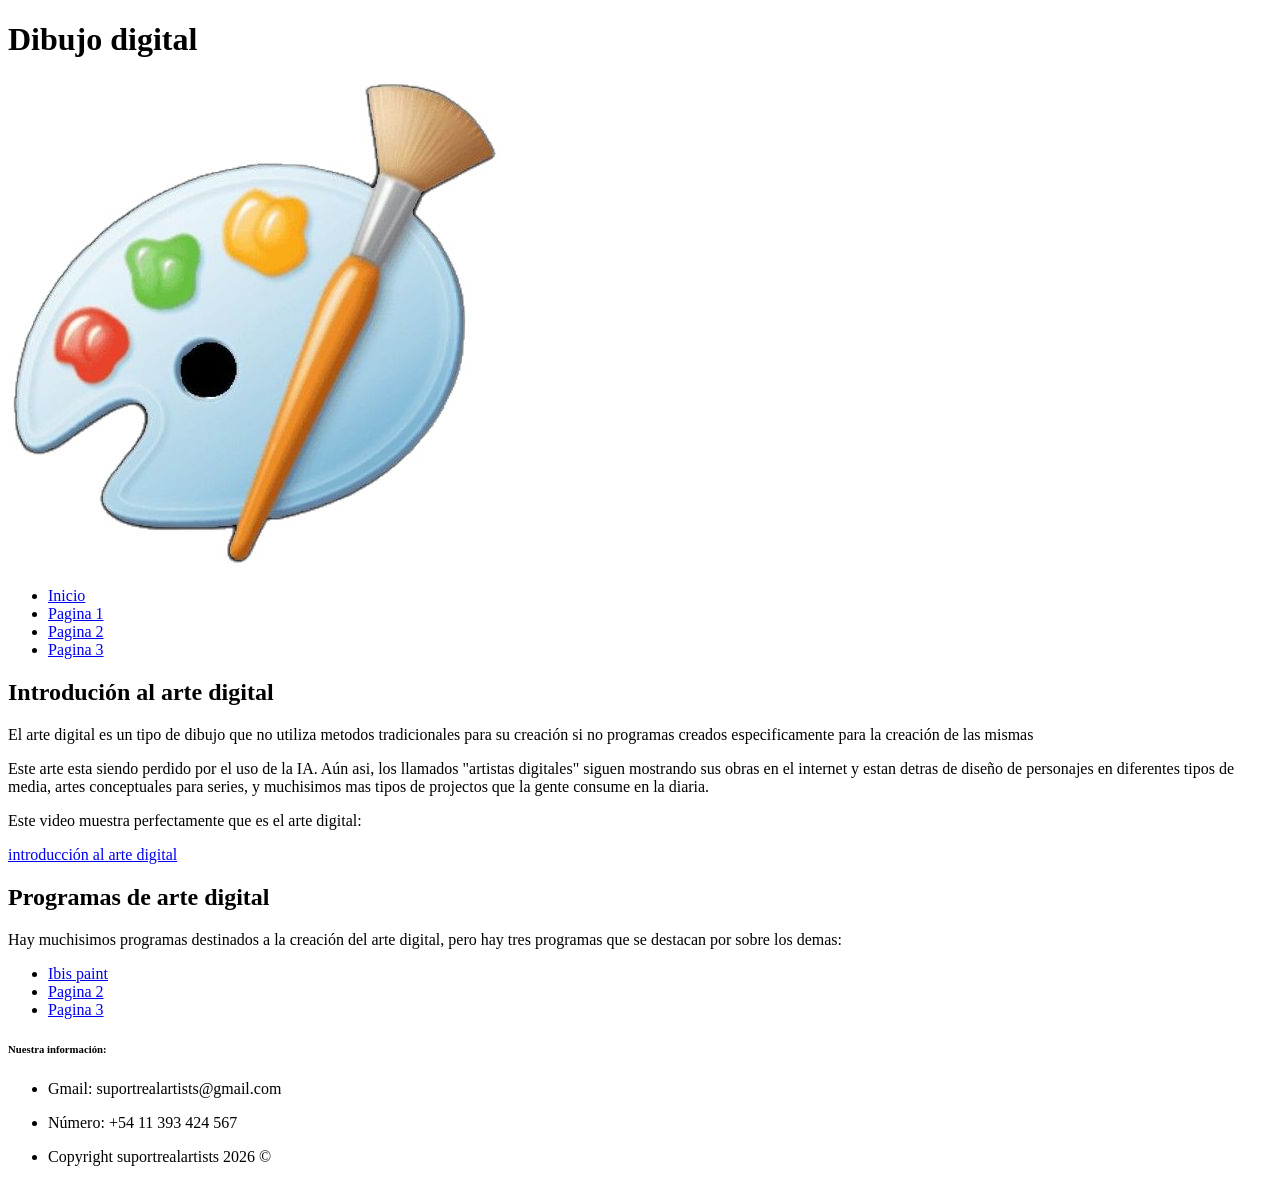
==== index.html @ 3a1f9544 "some stuff" ====
<!DOCTYPE html>
<html lang="es">
<head>
    <meta charset="UTF-8">
    <meta name="viewport" content="width=device-width, initial-scale=1.0">
    <title>index.html</title>
</head>
<body>
    
<header>
    <h1>Dibujo digital</h1>
    <img src="imagenes/paint logo.jpg" alt="logo paint">
</header>

 <nav>
        <ul>
<li><a href="index.html">Inicio</a></li>
<li><a href="page1">Pagina 1</a></li>
<li><a href="page2">Pagina 2</a></li>
<li><a href="page3">Pagina 3</a></li>
        </ul>
    </nav>
<main>
<h2> Introdución al arte digital</h2>
<p> El arte digital es un tipo de dibujo que no utiliza metodos tradicionales para su creación si no programas creados especificamente para la creación de las mismas</p>
<p> Este arte esta siendo perdido por el uso de la IA. Aún asi, los llamados "artistas digitales" siguen mostrando sus obras en el internet y estan detras de diseño de personajes en diferentes tipos de media, artes conceptuales para series, y muchisimos mas tipos de projectos que la gente consume en la diaria.</p>
<p> Este video muestra perfectamente que es el arte digital:</p>
<a href="https://www.youtube.com/watch?v=8GdY-1D-4Vg"> introducción al arte digital</a>

<h2> Programas de arte digital </h2>
<p> Hay muchisimos programas destinados a la creación del arte digital, pero hay tres programas que se destacan por sobre los demas:</p>

<ul>
<li><a href="Ibispaint">Ibis paint</a></li>
<li><a href="page2">Pagina 2</a></li>
<li><a href="page3">Pagina 3</a></li>
</ul>


</main>
<footer>
<h6>Nuestra información:</h6>
<ul>
<li><p>Gmail: suportrealartists@gmail.com</p></li>
<li><p>Número: +54 11 393 424 567</p></li>
<li><p>Copyright suportrealartists 2026 ©</p></li>
</ul>
</footer>
</body>
</html>
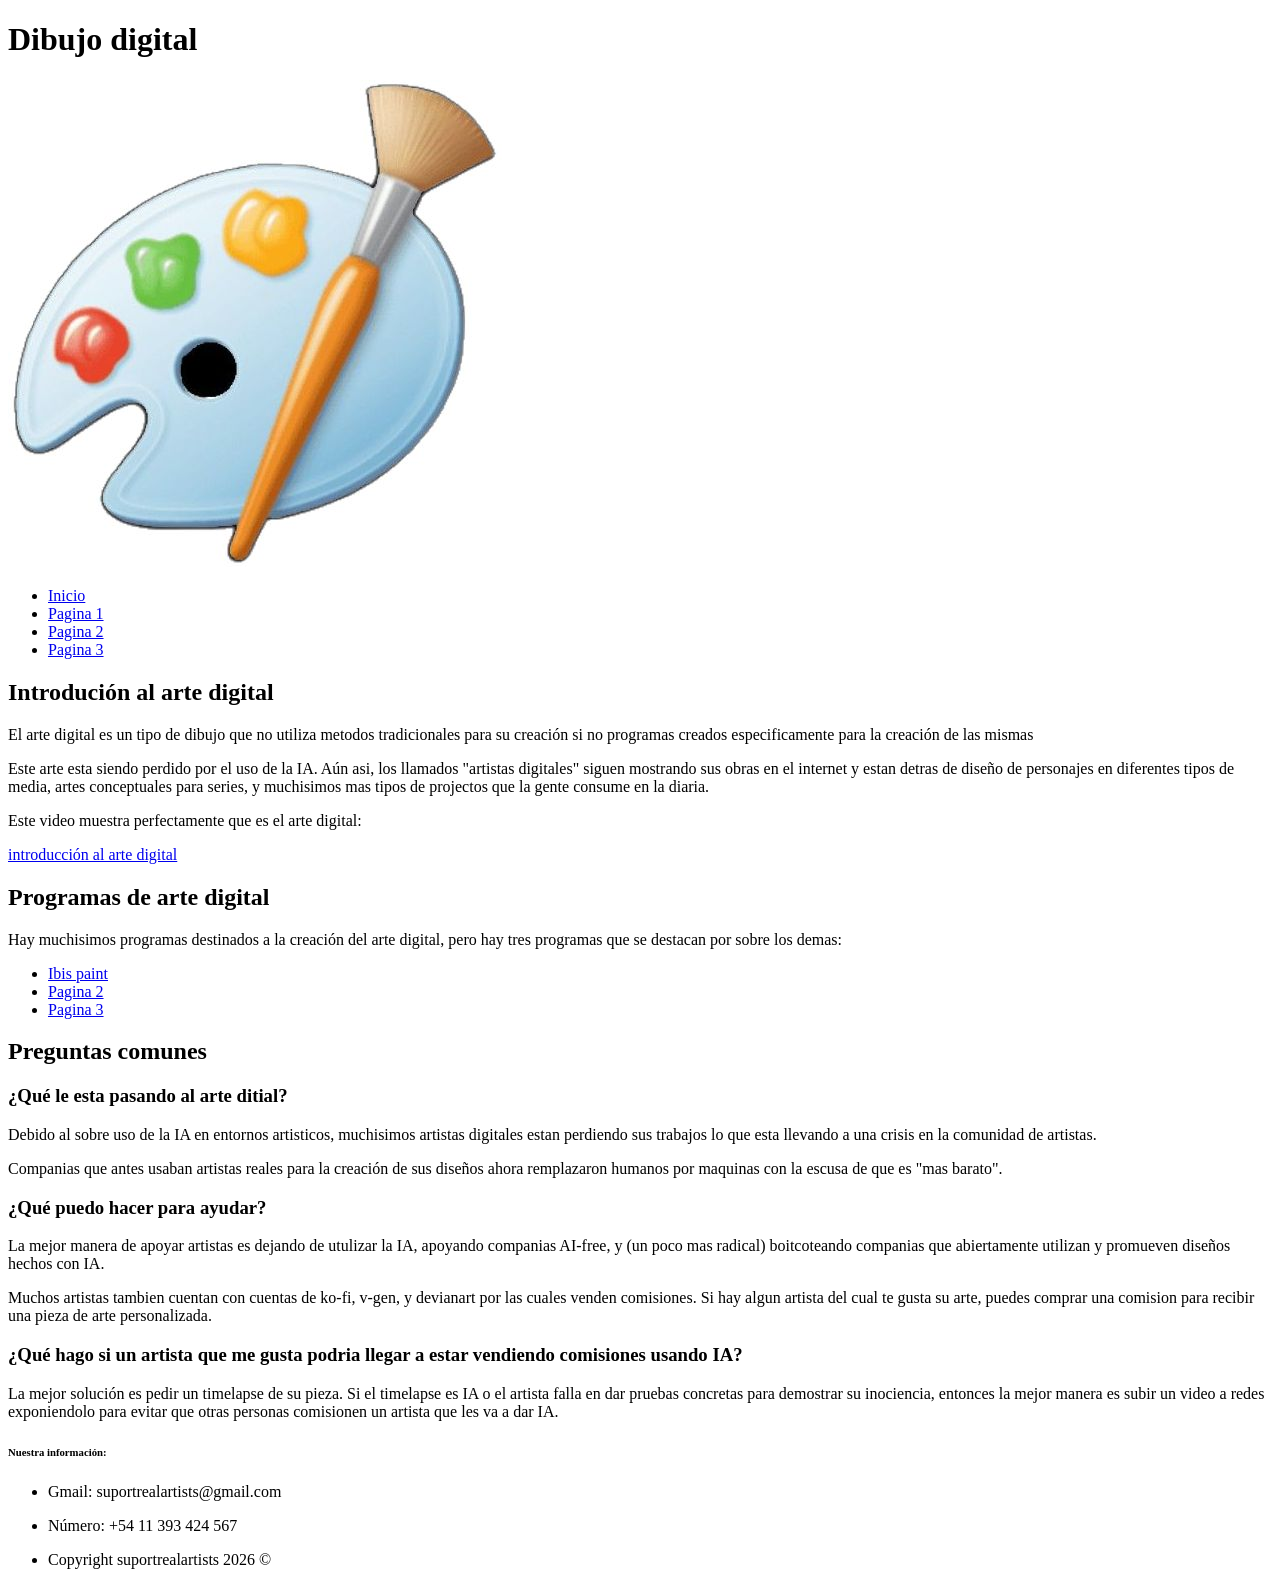
==== commit fe3de2b2: "pregutnas" ====
--- a/index.html
+++ b/index.html
@@ -36,6 +36,17 @@
 <li><a href="page3">Pagina 3</a></li>
 </ul>
 
+<h2>Preguntas comunes</h2>
+<h3> ¿Qué le esta pasando al arte ditial?</h3>
+<p>Debido al sobre uso de la IA en entornos artisticos, muchisimos artistas digitales estan perdiendo sus trabajos lo que esta llevando a una crisis en la comunidad de artistas.</p>
+<p>Companias que antes usaban artistas reales para la creación de sus diseños ahora remplazaron humanos por maquinas con la escusa de que es "mas barato".</p>
+<h3>¿Qué puedo hacer para ayudar?</h3>
+<p>La mejor manera de apoyar artistas es dejando de utulizar la IA, apoyando companias AI-free, y (un poco mas radical) boitcoteando companias que abiertamente utilizan y promueven diseños hechos con IA. </p>
+<p>Muchos artistas tambien cuentan con cuentas de ko-fi, v-gen, y devianart por las cuales venden comisiones. Si hay algun artista del cual te gusta su arte, puedes comprar una comision para recibir una pieza de arte personalizada.</p>
+<h3>¿Qué hago si un artista que me gusta podria llegar a estar vendiendo comisiones usando IA?</h3>
+<p>La mejor solución es pedir un timelapse de su pieza. Si el timelapse es IA o el artista falla en dar pruebas concretas para demostrar su inociencia, entonces la mejor manera es subir un video a redes exponiendolo para evitar que otras personas comisionen un artista que les va a dar IA.</p>
+
+
 
 </main>
 <footer>
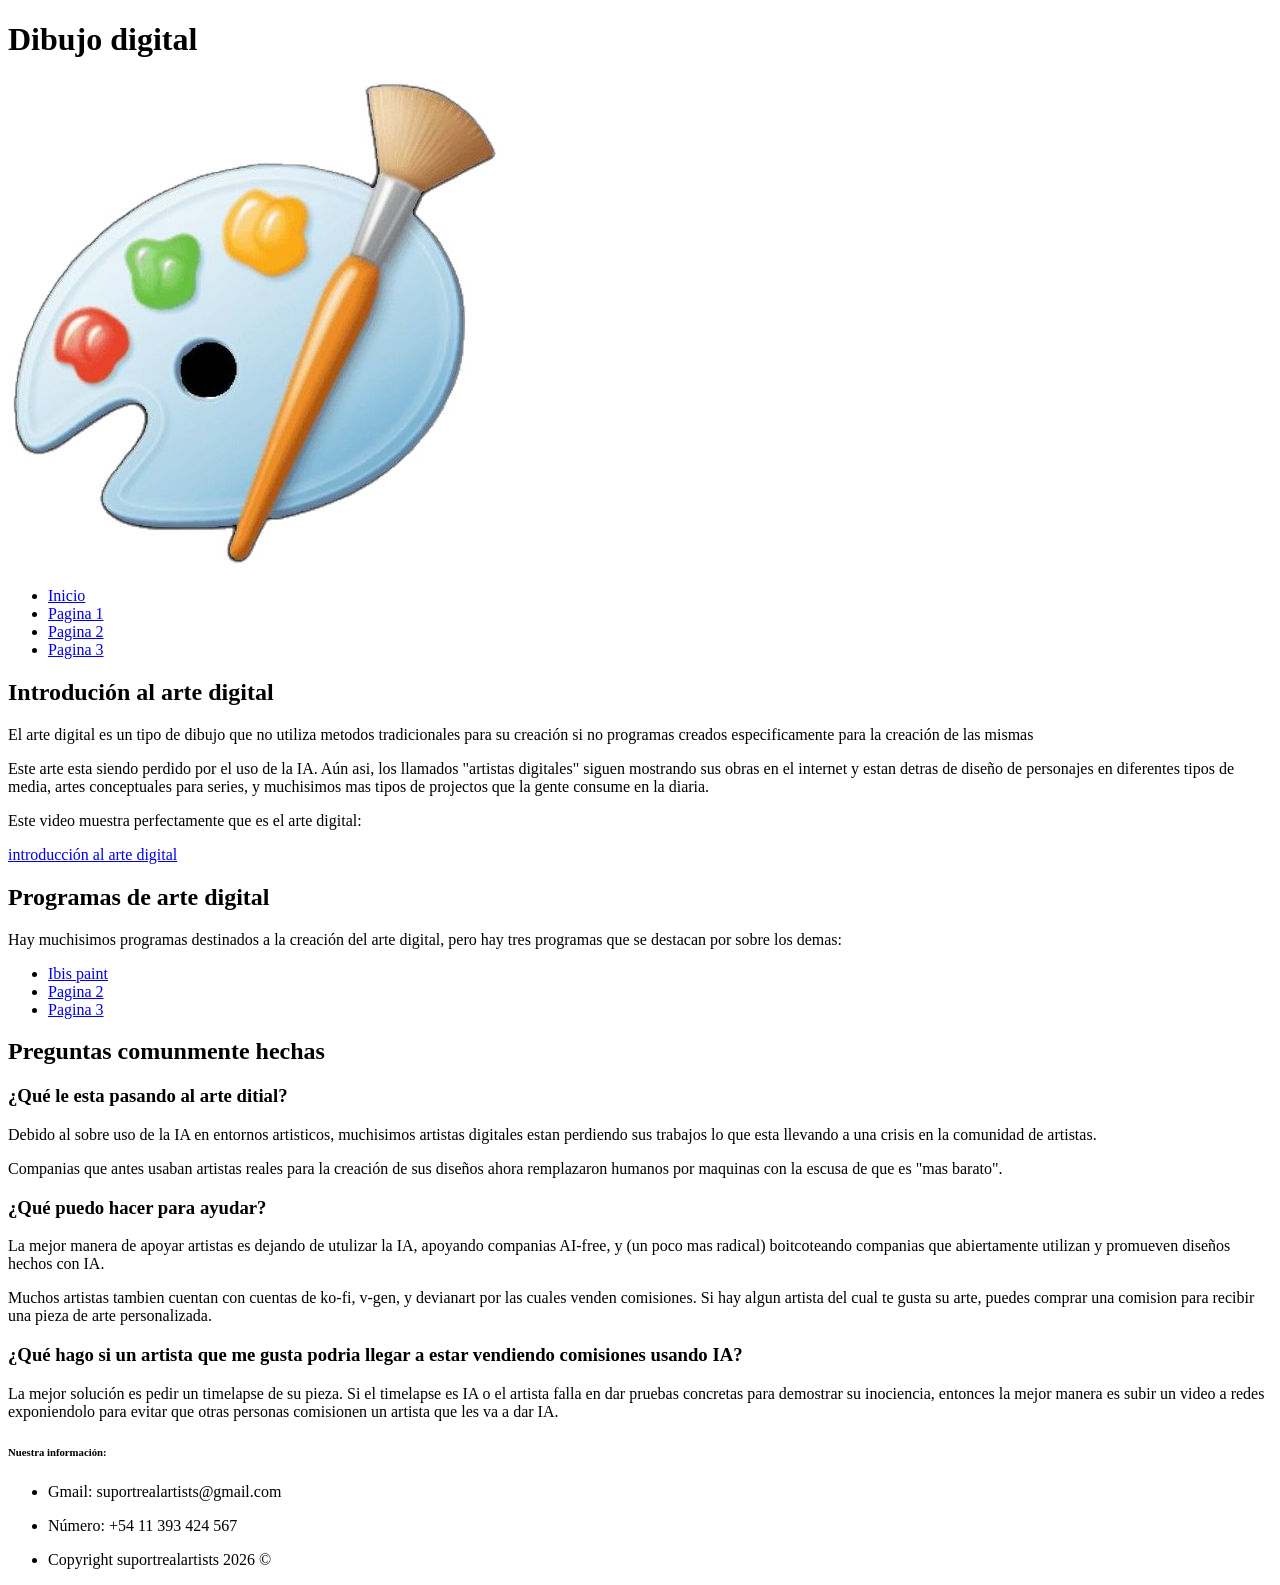
==== commit bac8a96e: "preguntas comnes" ====
--- a/index.html
+++ b/index.html
@@ -36,7 +36,7 @@
 <li><a href="page3">Pagina 3</a></li>
 </ul>
 
-<h2>Preguntas comunes</h2>
+<h2>Preguntas comunmente hechas</h2>
 <h3> ¿Qué le esta pasando al arte ditial?</h3>
 <p>Debido al sobre uso de la IA en entornos artisticos, muchisimos artistas digitales estan perdiendo sus trabajos lo que esta llevando a una crisis en la comunidad de artistas.</p>
 <p>Companias que antes usaban artistas reales para la creación de sus diseños ahora remplazaron humanos por maquinas con la escusa de que es "mas barato".</p>
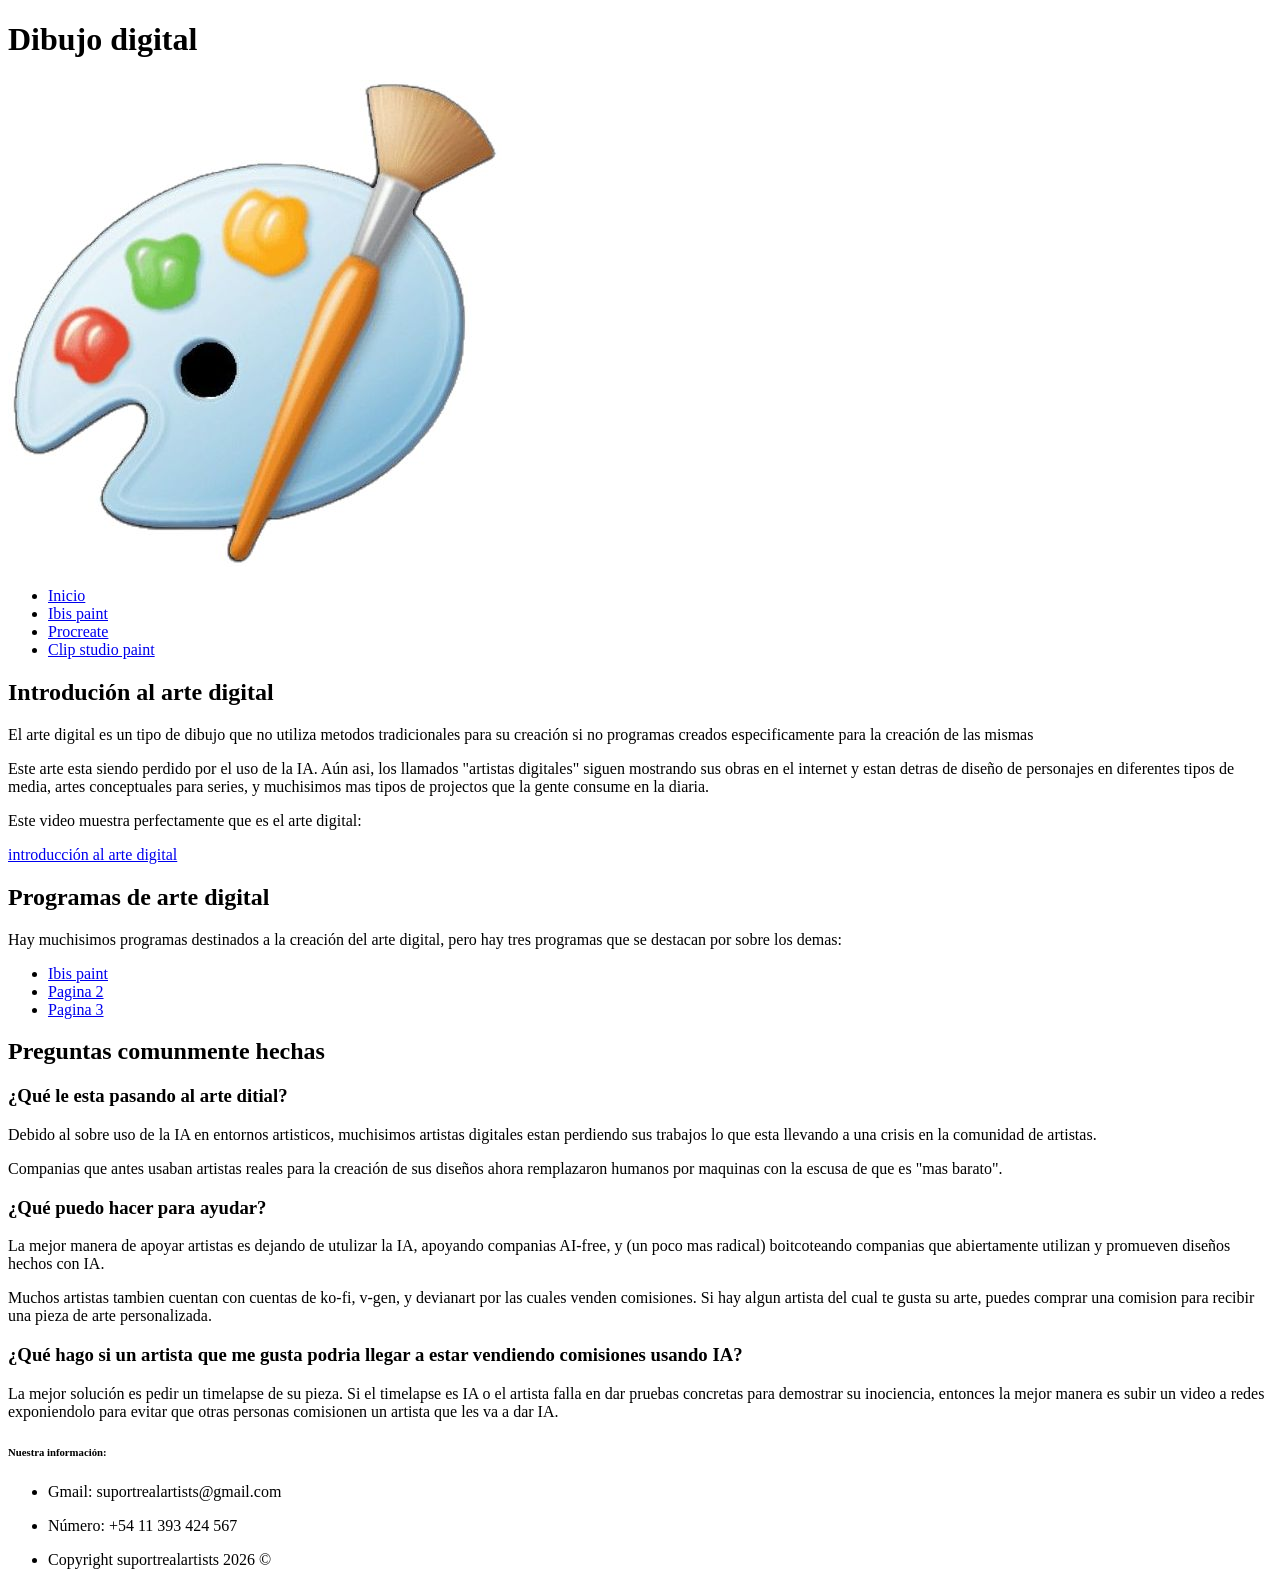
==== commit 6755c744: "nav" ====
--- a/index.html
+++ b/index.html
@@ -15,18 +15,21 @@
  <nav>
         <ul>
 <li><a href="index.html">Inicio</a></li>
-<li><a href="page1">Pagina 1</a></li>
-<li><a href="page2">Pagina 2</a></li>
-<li><a href="page3">Pagina 3</a></li>
+<li><a href="Ibispaint.html">Ibis paint</a></li>
+<li><a href="procreate.html">Procreate</a></li>
+<li><a href="clipstudiopaint.html">Clip studio paint</a></li>
         </ul>
     </nav>
 <main>
+<section>
 <h2> Introdución al arte digital</h2>
 <p> El arte digital es un tipo de dibujo que no utiliza metodos tradicionales para su creación si no programas creados especificamente para la creación de las mismas</p>
 <p> Este arte esta siendo perdido por el uso de la IA. Aún asi, los llamados "artistas digitales" siguen mostrando sus obras en el internet y estan detras de diseño de personajes en diferentes tipos de media, artes conceptuales para series, y muchisimos mas tipos de projectos que la gente consume en la diaria.</p>
 <p> Este video muestra perfectamente que es el arte digital:</p>
 <a href="https://www.youtube.com/watch?v=8GdY-1D-4Vg"> introducción al arte digital</a>
+</section>
 
+<section>
 <h2> Programas de arte digital </h2>
 <p> Hay muchisimos programas destinados a la creación del arte digital, pero hay tres programas que se destacan por sobre los demas:</p>
 
@@ -35,7 +38,9 @@
 <li><a href="page2">Pagina 2</a></li>
 <li><a href="page3">Pagina 3</a></li>
 </ul>
+</section>
 
+<section>
 <h2>Preguntas comunmente hechas</h2>
 <h3> ¿Qué le esta pasando al arte ditial?</h3>
 <p>Debido al sobre uso de la IA en entornos artisticos, muchisimos artistas digitales estan perdiendo sus trabajos lo que esta llevando a una crisis en la comunidad de artistas.</p>
@@ -45,7 +50,7 @@
 <p>Muchos artistas tambien cuentan con cuentas de ko-fi, v-gen, y devianart por las cuales venden comisiones. Si hay algun artista del cual te gusta su arte, puedes comprar una comision para recibir una pieza de arte personalizada.</p>
 <h3>¿Qué hago si un artista que me gusta podria llegar a estar vendiendo comisiones usando IA?</h3>
 <p>La mejor solución es pedir un timelapse de su pieza. Si el timelapse es IA o el artista falla en dar pruebas concretas para demostrar su inociencia, entonces la mejor manera es subir un video a redes exponiendolo para evitar que otras personas comisionen un artista que les va a dar IA.</p>
-
+</section>
 
 
 </main>
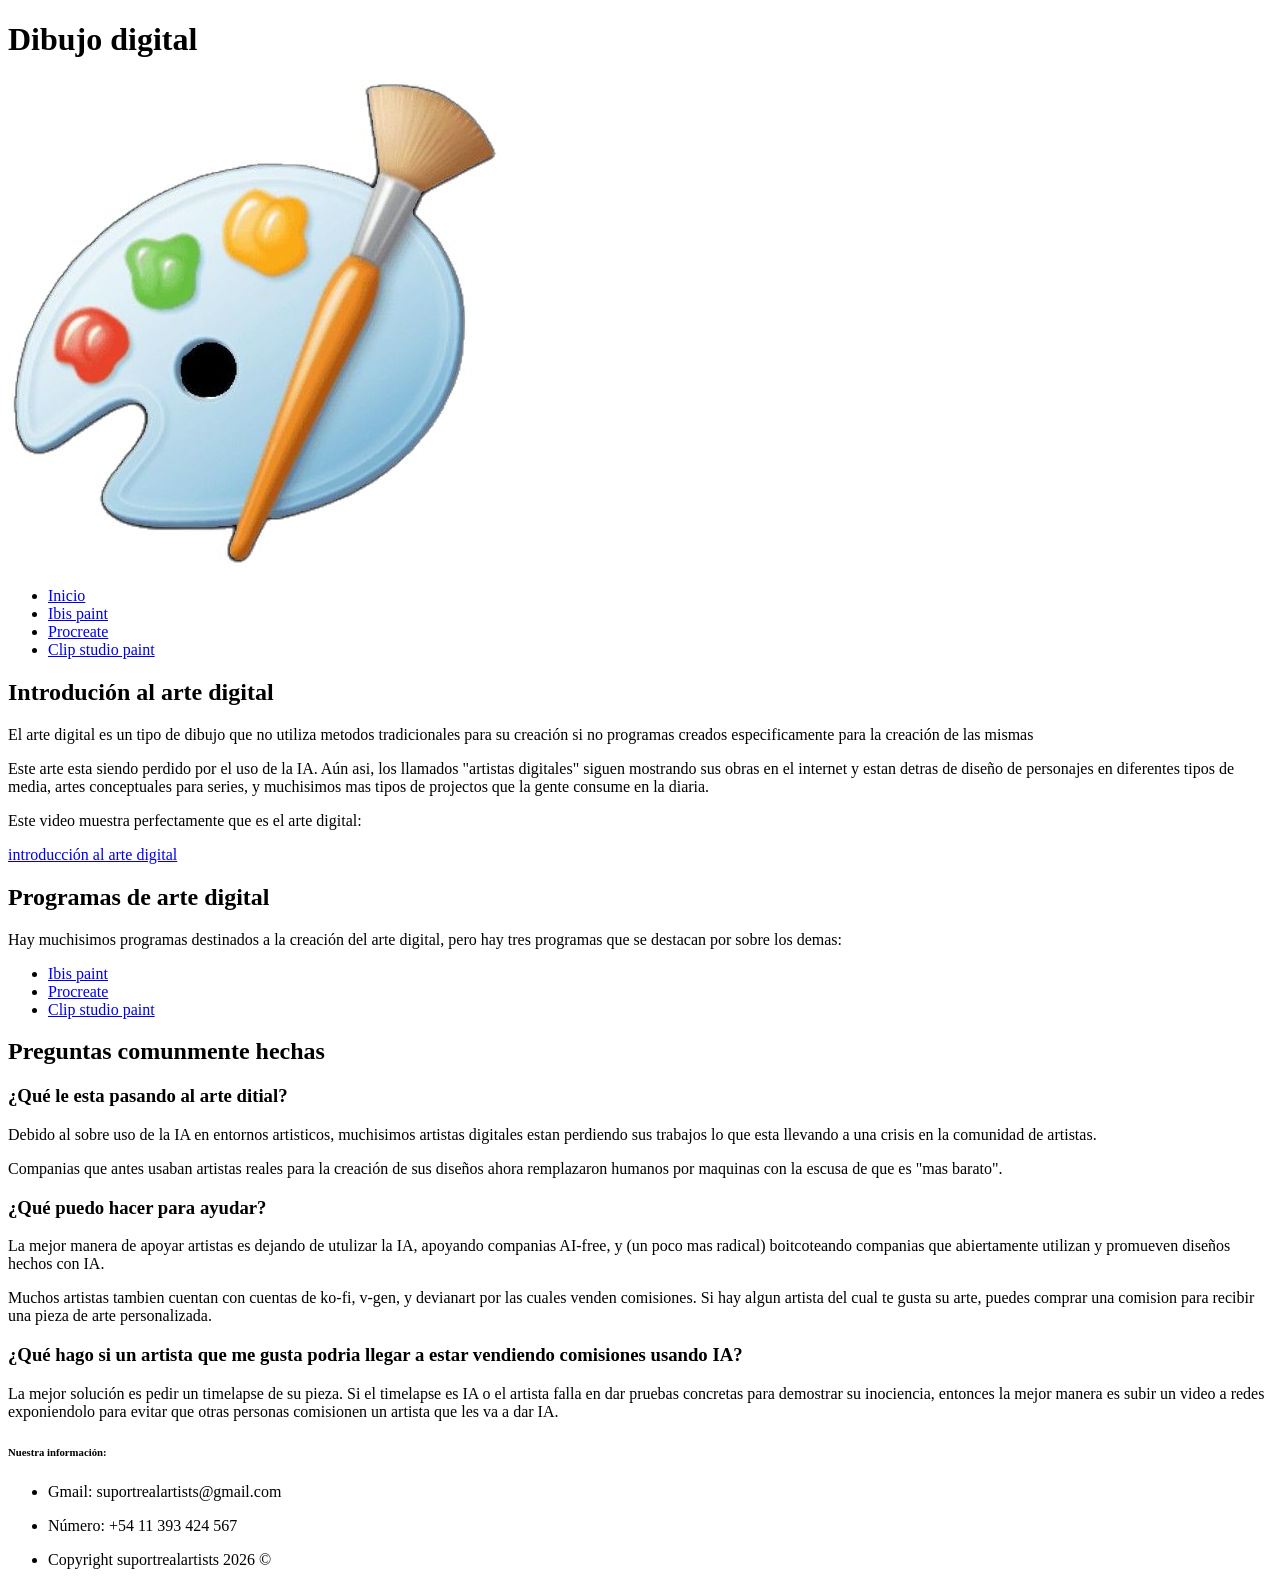
==== commit 7d01376a: "links" ====
--- a/index.html
+++ b/index.html
@@ -34,9 +34,9 @@
 <p> Hay muchisimos programas destinados a la creación del arte digital, pero hay tres programas que se destacan por sobre los demas:</p>
 
 <ul>
-<li><a href="Ibispaint">Ibis paint</a></li>
-<li><a href="page2">Pagina 2</a></li>
-<li><a href="page3">Pagina 3</a></li>
+<li><a href="Ibispaint.html">Ibis paint</a></li>
+<li><a href="procreate.html">Procreate</a></li>
+<li><a href="clipstudiopaint.html">Clip studio paint</a></li>
 </ul>
 </section>
 
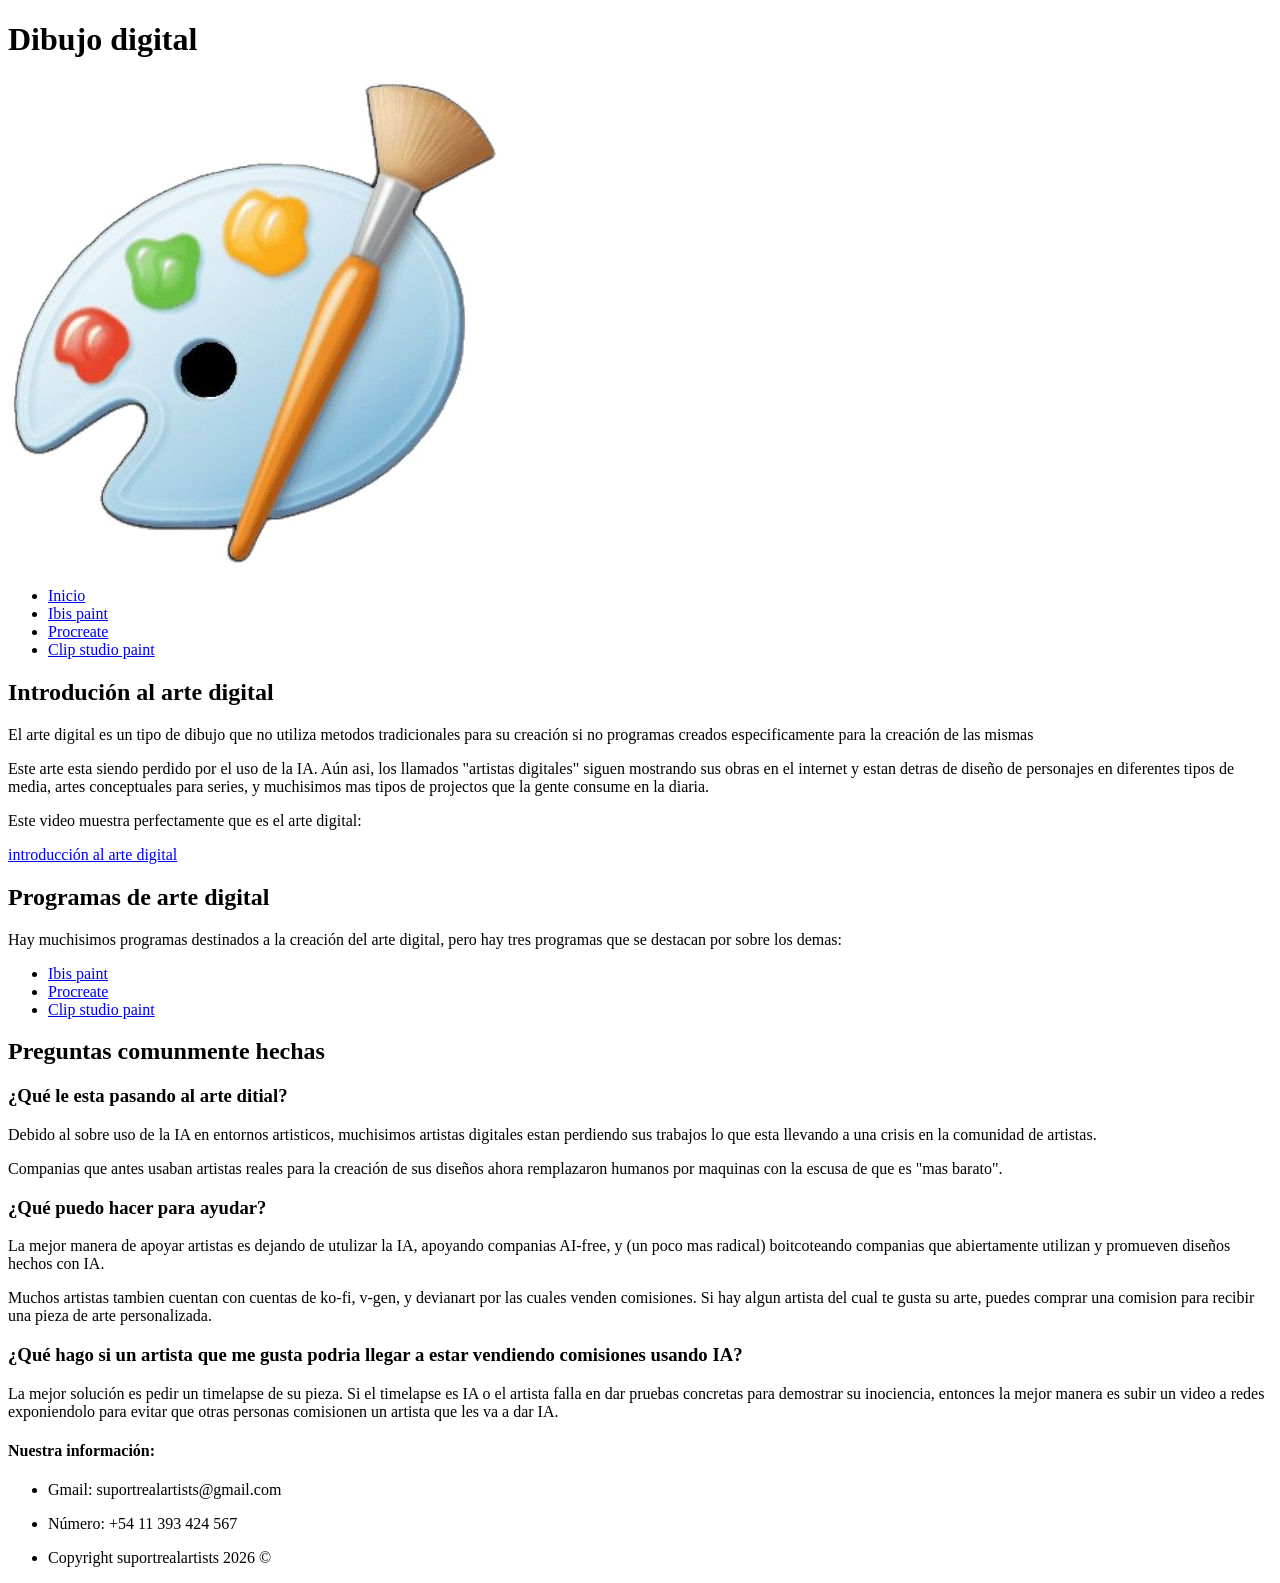
==== commit 159ad883: "h4" ====
--- a/index.html
+++ b/index.html
@@ -55,7 +55,7 @@
 
 </main>
 <footer>
-<h6>Nuestra información:</h6>
+<h4>Nuestra información:</h4>
 <ul>
 <li><p>Gmail: suportrealartists@gmail.com</p></li>
 <li><p>Número: +54 11 393 424 567</p></li>
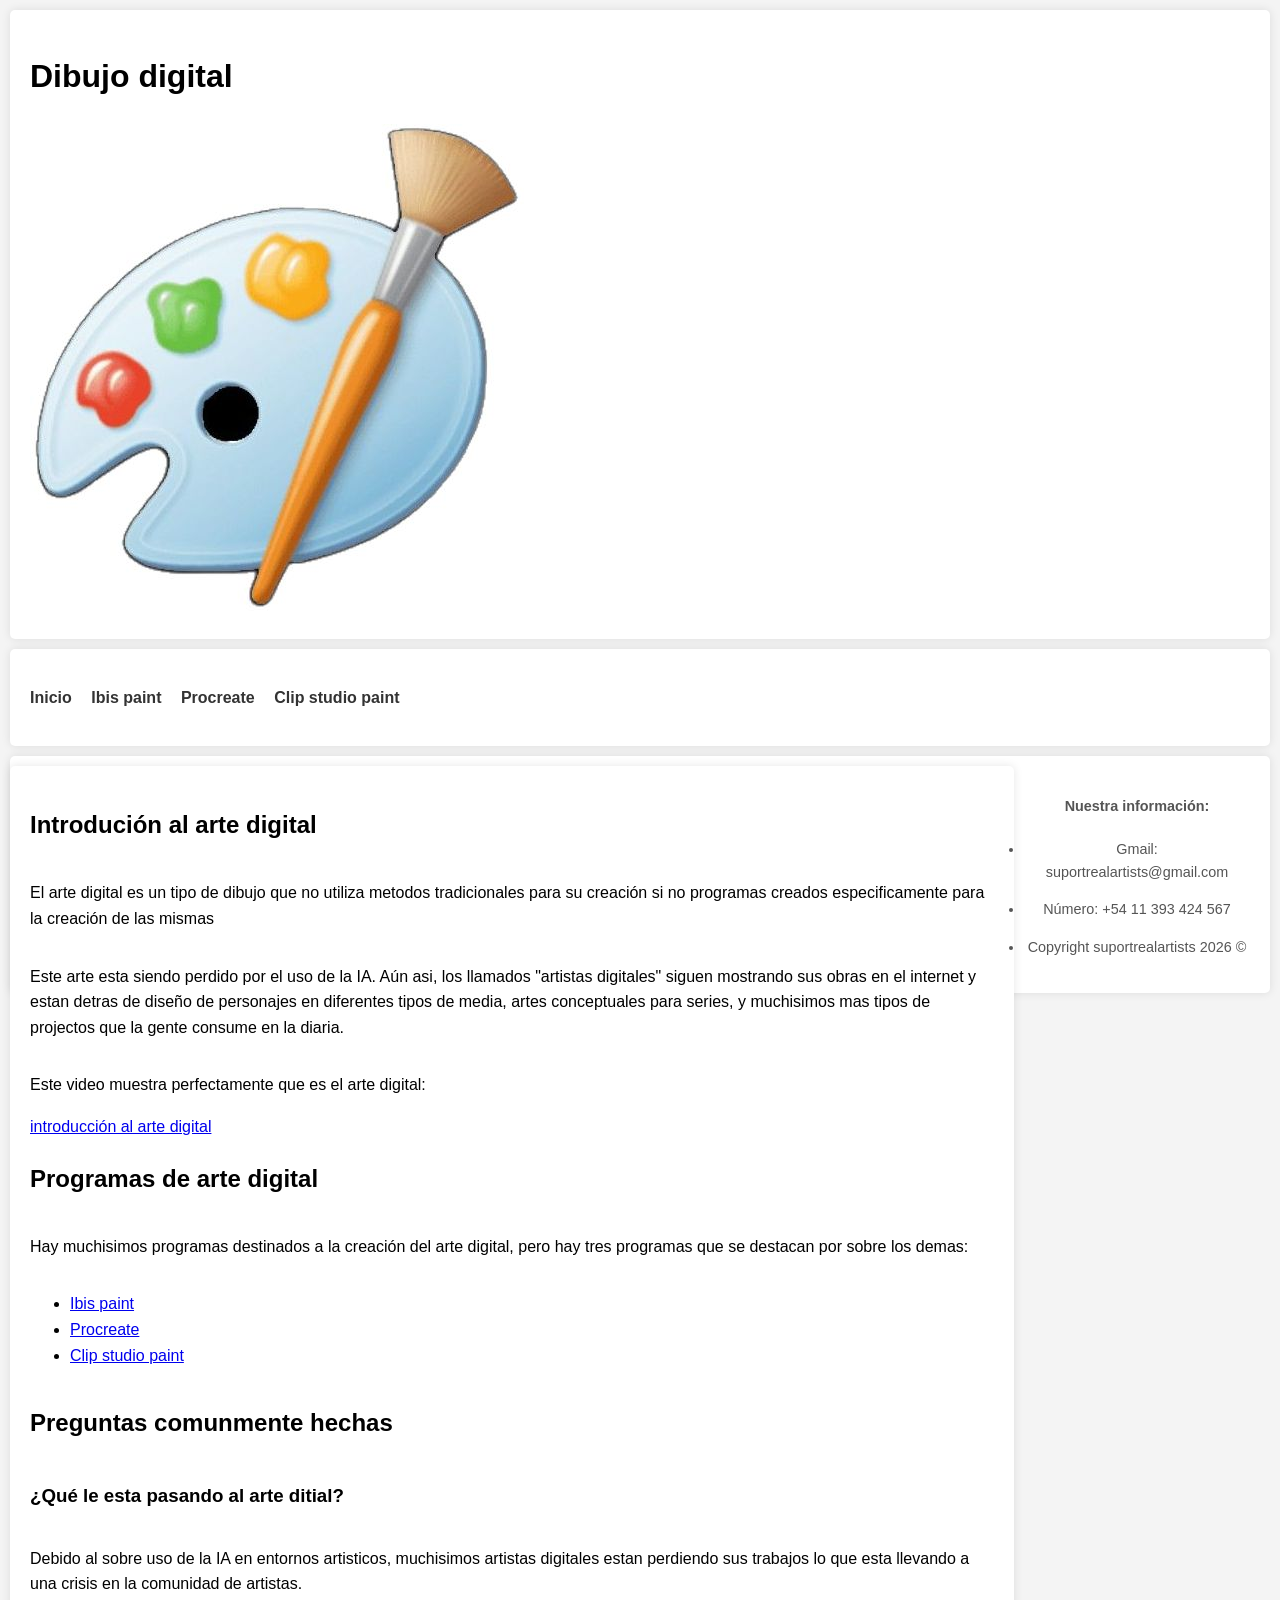
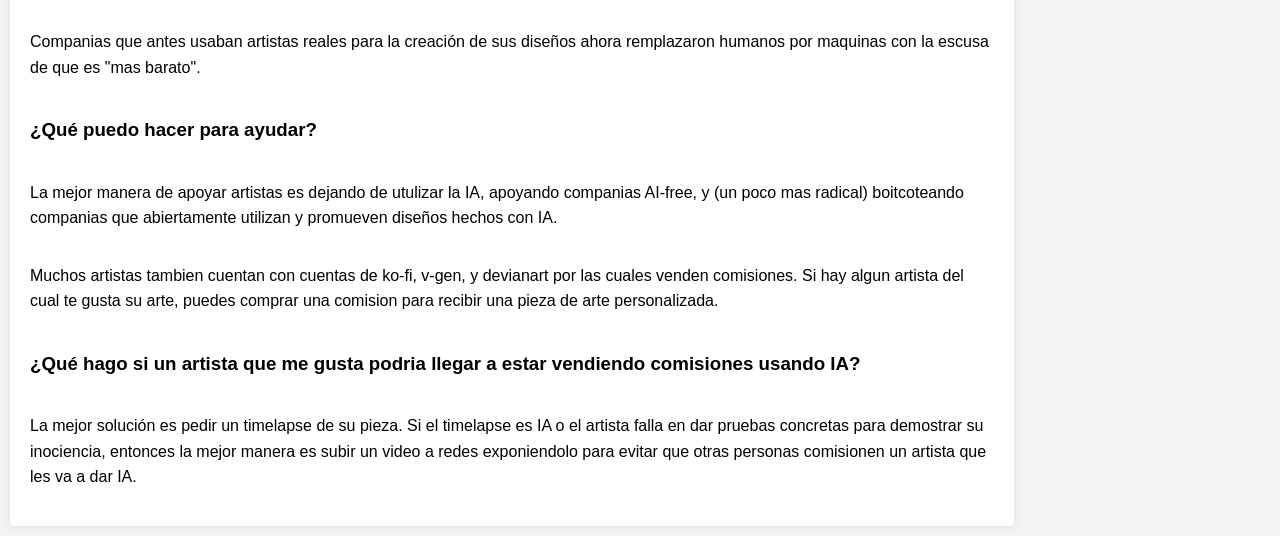
==== commit 908e1044: "css" ====
--- a/index.html
+++ b/index.html
@@ -4,6 +4,7 @@
     <meta charset="UTF-8">
     <meta name="viewport" content="width=device-width, initial-scale=1.0">
     <title>index.html</title>
+    <link rel="stylesheet" href="style.css">
 </head>
 <body>
     
--- a/style.css
+++ b/style.css
@@ -0,0 +1,70 @@
+* {
+    box-sizing: border-box;
+}
+
+body {
+    font-family: Arial, sans-serif;
+    line-height: 1.6;
+    margin: 0;
+    padding: 0;
+    background-color: #f4f4f4;
+}
+
+header, nav, main, aside, footer {
+    padding: 20px;
+    margin: 10px;
+    background: white;
+    border-radius: 5px;
+    box-shadow: 0 0 10px rgba(0, 0, 0, 0.1);
+}
+
+nav ul {
+    list-style: none;
+    padding: 0;
+}
+
+nav ul li {
+    display: inline;
+    margin-right: 15px;
+}
+
+nav a {
+    text-decoration: none;
+    color: #333;
+    font-weight: bold;
+}
+
+main, aside{
+    float: left;
+}
+
+main {
+    width: calc(80% - 20px); /* Resto 20px para que no colapse por el margin-left y margin-rigth */
+}
+
+aside {
+    width: calc(20% - 20px); /* Resto 20px para que no colapse por el margin-left y margin-rigth */
+    background: #ddd;
+}
+
+section {
+    display: flex;
+    flex-direction: column;
+}
+
+article {
+    border-bottom: 1px solid #ddd;
+    padding-bottom: 10px;
+    margin-bottom: 10px;
+}
+
+article img {
+    width: 300px;
+    height: 300px;
+}
+
+footer {
+    text-align: center;
+    font-size: 0.9em;
+    color: #555;
+}
